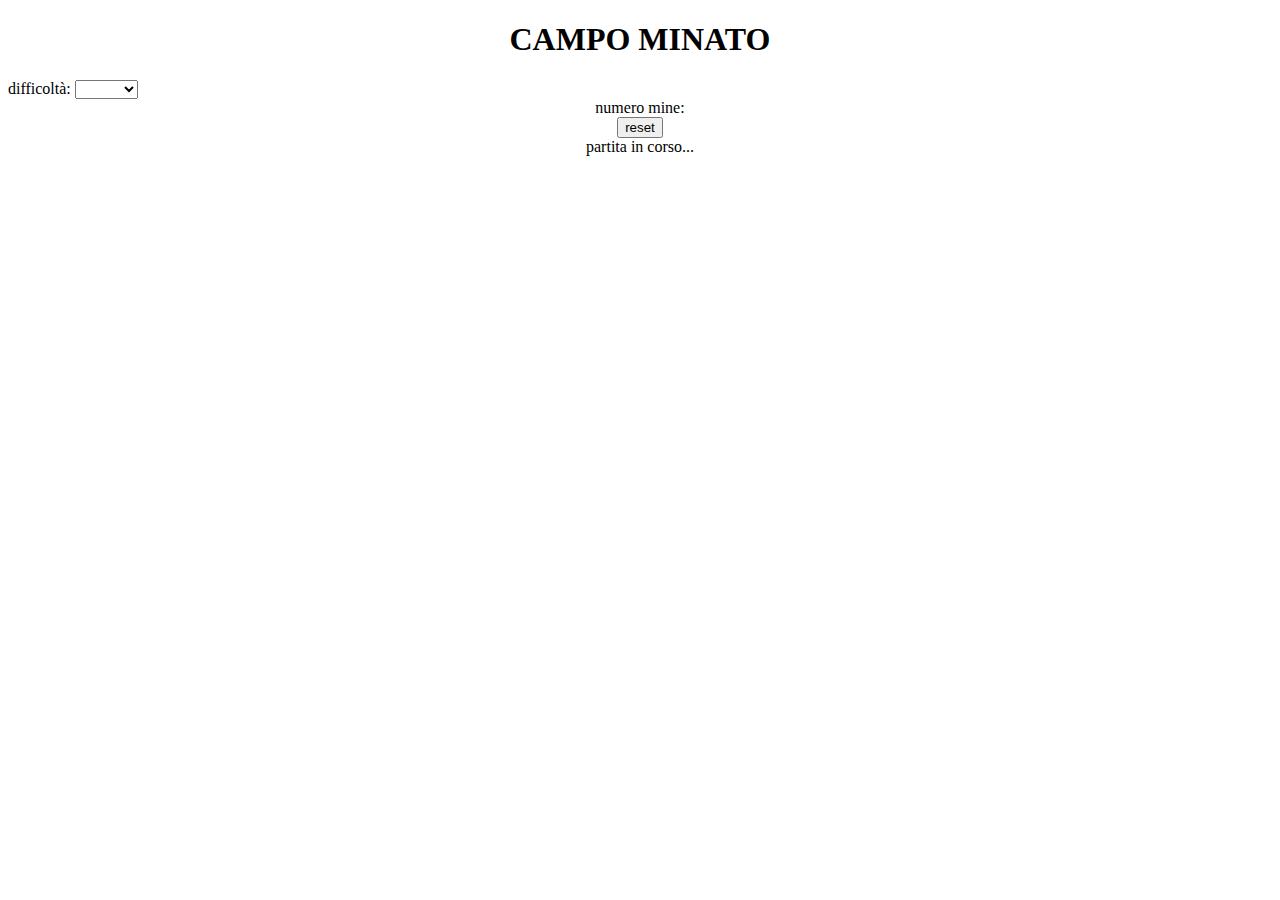
==== CampoMinato/index.html @ 8410449f "Add files via upload" ====
<!DOCTYPE html>
<html>

<head>
    <title>campo minato</title>
    <!--foglio di stile-->
    <link rel="stylesheet" href="style/myStyle.css">
    <!--script-->
    <script src="https://ajax.googleapis.com/ajax/libs/jquery/3.6.0/jquery.min.js"></script>
    <script src="script/myCella.js"></script>
    <script src="script/myCampo.js"></script>
    <script type="text/javascript">
        /*
        *
        *
        * FUNZIONA TUTTO TRANNE SE SI MODIFICA IL NUMERO DI COLONNE
        * 
        * 
        * */
        const tabelloneDefault = new myCampo(10, 10, 10);
        tabelloneDefault.creaCampoDaGioco();

        function generaCampo() {
            let numeroMine = 0;
            let numeroRighe = 0;
            let numeroColonne = 0;
            //prendi dalla select
            let opzione = $('#difficolta').val();
            if(opzione == "null"){
                alert("scegliere una difficoltà");
                return 0;
            }
            if (opzione == "facile"){
                numeroMine = 10;
                numeroRighe=30;
                numeroColonne=30;
            }
            else if (opzione == "media"){
                numeroMine = 15;
                numeroRighe=30;
                numeroColonne=30;
            }
            else{
                numeroMine = 20;
                numeroRighe=30;
                numeroColonne=30;
            }

            const tabellone = new myCampo(numeroRighe, numeroColonne, numeroMine);
            tabellone.eliminaTuttoHtml();
            tabellone.creaCampo();

            //controllo i click con il sinistro
            $('.celleChiuse').on('click', function () {
                //prendo riga e colonna
                let rigaClick = parseInt($(this).attr("data-row"));
                let colonnaClick = parseInt($(this).attr("data-coloumn"));
                tabellone.controlloClick(rigaClick, colonnaClick);
            });

            //controllo click con il sinistro
            $('.celleChiuse').on('contextmenu', function () {
                event.preventDefault();
                let clickedElement = $(event.target);
                //prendo riga e colonna
                let rClick = parseInt(clickedElement.attr("data-row"));
                let cClick = parseInt(clickedElement.attr("data-coloumn"));
                tabellone.mettiBandierina(rClick, cClick);
            }); 
            $('.celleBandierina').on('contextmenu', function () {
                event.preventDefault();
                let clickedElement = $(event.target);
                //prendo riga e colonna
                let rClick = parseInt(clickedElement.attr("data-row"));
                let cClick = parseInt(clickedElement.attr("data-coloumn"));
                tabellone.mettiBandierina(rClick, cClick);
            });
        }
    </script>
</head>

<body>
    <h1 align="center">CAMPO MINATO</h1>
    <!--seleziona difficoltà-->
    difficoltà:
    <select id="difficolta" onchange="generaCampo()">
        <option selected value="nul"></option>
        <option value="facile">facile</option>
        <option value="media">media</option>
        <option value="difficile">difficile</option>
    </select>
    <!--seleziona righe-->

    <div align="center">
                <div class="container-header">
                    <div class="cellaSchermo" id="mine">
                        numero mine:
                    </div>
                    <div class="cellaSchermo" id="ricomincia">
                        <button onclick="tabelloneDefault.ricomincia()">reset</button>
                    </div>
                    <div class="cellaSchermo" id="feedback">
                        partita in corso...
                    </div>
                </div>
                <div class="container-playground" id="celle">

                </div>

    </div>
</body>

</html>
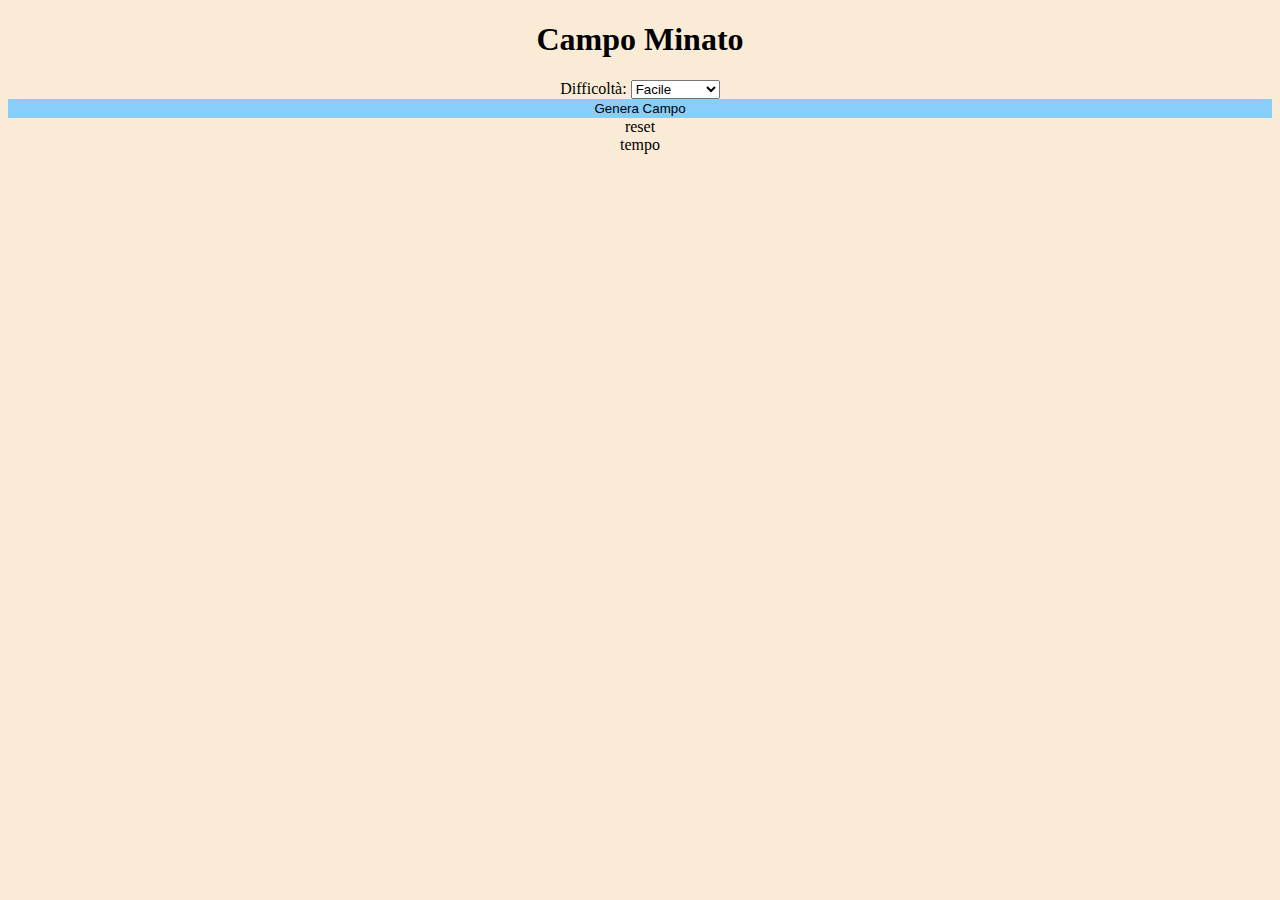
==== commit 3ae55e19: "Update index.html" ====
--- a/CampoMinato/index.html
+++ b/CampoMinato/index.html
@@ -2,112 +2,47 @@
 <html>
 
 <head>
-    <title>campo minato</title>
-    <!--foglio di stile-->
-    <link rel="stylesheet" href="style/myStyle.css">
-    <!--script-->
+    <link rel="stylesheet" href="style.css">
     <script src="https://ajax.googleapis.com/ajax/libs/jquery/3.6.0/jquery.min.js"></script>
-    <script src="script/myCella.js"></script>
-    <script src="script/myCampo.js"></script>
-    <script type="text/javascript">
-        /*
-        *
-        *
-        * FUNZIONA TUTTO TRANNE SE SI MODIFICA IL NUMERO DI COLONNE
-        * 
-        * 
-        * */
-        const tabelloneDefault = new myCampo(10, 10, 10);
-        tabelloneDefault.creaCampoDaGioco();
-
-        function generaCampo() {
-            let numeroMine = 0;
-            let numeroRighe = 0;
-            let numeroColonne = 0;
-            //prendi dalla select
-            let opzione = $('#difficolta').val();
-            if(opzione == "null"){
-                alert("scegliere una difficoltà");
-                return 0;
-            }
-            if (opzione == "facile"){
-                numeroMine = 10;
-                numeroRighe=30;
-                numeroColonne=30;
-            }
-            else if (opzione == "media"){
-                numeroMine = 15;
-                numeroRighe=30;
-                numeroColonne=30;
-            }
-            else{
-                numeroMine = 20;
-                numeroRighe=30;
-                numeroColonne=30;
-            }
-
-            const tabellone = new myCampo(numeroRighe, numeroColonne, numeroMine);
-            tabellone.eliminaTuttoHtml();
-            tabellone.creaCampo();
-
-            //controllo i click con il sinistro
-            $('.celleChiuse').on('click', function () {
-                //prendo riga e colonna
-                let rigaClick = parseInt($(this).attr("data-row"));
-                let colonnaClick = parseInt($(this).attr("data-coloumn"));
-                tabellone.controlloClick(rigaClick, colonnaClick);
-            });
-
-            //controllo click con il sinistro
-            $('.celleChiuse').on('contextmenu', function () {
-                event.preventDefault();
-                let clickedElement = $(event.target);
-                //prendo riga e colonna
-                let rClick = parseInt(clickedElement.attr("data-row"));
-                let cClick = parseInt(clickedElement.attr("data-coloumn"));
-                tabellone.mettiBandierina(rClick, cClick);
-            }); 
-            $('.celleBandierina').on('contextmenu', function () {
-                event.preventDefault();
-                let clickedElement = $(event.target);
-                //prendo riga e colonna
-                let rClick = parseInt(clickedElement.attr("data-row"));
-                let cClick = parseInt(clickedElement.attr("data-coloumn"));
-                tabellone.mettiBandierina(rClick, cClick);
-            });
-        }
-    </script>
+    <script src="scripts/Cella.js"></script>
+    <script src="scripts/Campo.js"></script>
+    <script src="scripts/Script.js"></script>
 </head>
 
+
 <body>
-    <h1 align="center">CAMPO MINATO</h1>
-    <!--seleziona difficoltà-->
-    difficoltà:
-    <select id="difficolta" onchange="generaCampo()">
-        <option selected value="nul"></option>
-        <option value="facile">facile</option>
-        <option value="media">media</option>
-        <option value="difficile">difficile</option>
-    </select>
-    <!--seleziona righe-->
+    <h1>Campo Minato</h1>
 
-    <div align="center">
-                <div class="container-header">
-                    <div class="cellaSchermo" id="mine">
-                        numero mine:
-                    </div>
-                    <div class="cellaSchermo" id="ricomincia">
-                        <button onclick="tabelloneDefault.ricomincia()">reset</button>
-                    </div>
-                    <div class="cellaSchermo" id="feedback">
-                        partita in corso...
-                    </div>
-                </div>
-                <div class="container-playground" id="celle">
+    <div class="difficolta" align="center">
+        Difficoltà: <select id="difficoltà">
+            <option value="1" selected>Facile</option>
+            <option value="2">Medio</option>
+            <option value="3">Difficile</option>
+            <option value="4">Impossibile</option>
+        </select>
 
-                </div>
 
+        <button onclick="generaCampo()">Genera Campo</button>
+        <br>
+        <div align="center" class="display">
+            <div id="numMine" class="disp-item"></div>
+            <div class="disp-item" id='reset'>reset</div>
+            <div class="disp-item">tempo</div>
+        </div>
+        <div id="stato"></div>
     </div>
+
+
+
+
+    <table align="center">
+        <tr>
+            <td>
+                <div id="griglia"></div>
+            </td>
+        </tr>
+    </table>
+
 </body>
 
-</html>+</html>
--- a/CampoMinato/style.css
+++ b/CampoMinato/style.css
@@ -0,0 +1,72 @@
+/*schermo in alto*/
+.container-header{
+    display: grid;
+    grid-template-columns: auto auto auto;
+    width: 520px;
+    text-align: center;
+    margin-top: 5px;
+    height: 20px;
+}
+.cellaSchermo{
+    border: 1px solid black;
+    background-color: lightskyblue;
+}
+
+/*bottone reset*/
+button{
+    background-color: lightskyblue;
+    border: 1px solid lightskyblue;
+    width: 100%;
+}
+
+
+.cellaBianca {
+    background-image: url("images/j10.gif");
+    border: 1px solid rgba(0, 0, 0, 0.8);
+    width: 50px;
+    height: 50px;
+    font-size: 25pt;
+    text-align: center;
+}
+.celleBandierina{
+    background-image: url(images/j11.gif);
+    border: 1px solid rgba(0, 0, 0, 0.8);
+    width: 50px;
+    height: 50px;
+}
+.cellaMina{
+    background-image: url(images/j9.gif);
+    border: 1px solid rgba(0, 0, 0, 0.8);
+    width: 50px;
+    height: 50px;
+}
+body{
+    background-color: antiquewhite;
+    text-align: center;
+}
+/*campo da gioco*/
+.container-playground{
+    display: grid;
+    grid-template-columns: auto auto auto auto auto auto auto auto auto auto;
+}
+/*tipi di celle*/
+.celleChiuse{
+    background-color: lightgray;
+    width: 50px;
+    height: 50px;
+    border: 1px solid rgba(0, 0, 0, 0.8);
+}
+.celleChiuse:hover{
+    background-color: rgb(93, 93, 97);
+}
+p{
+    text-align: center;
+    font-size: 32pt;
+}
+#righe, #colonne{
+    width: 2%;
+}
+#crea{
+    width: 5%;
+    border: 1px solid rgba(0, 0, 0, 0.8);
+}